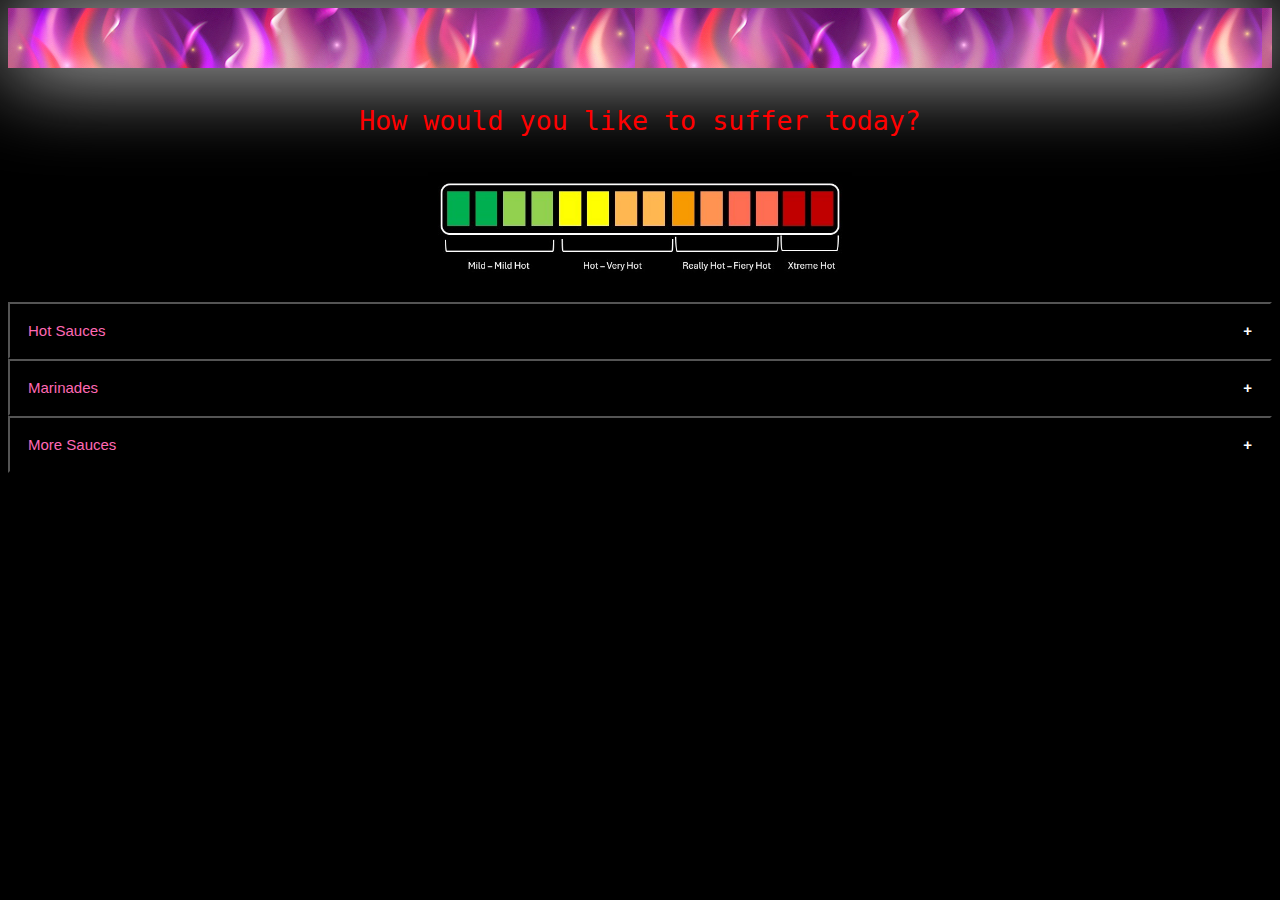
==== index.html @ 0d051b51 "Add files via upload" ====
<!DOCTYPE html>
<html>      
<head>
    <title>Kevin's Sauces & Marinades</title>
    <link rel="stylesheet" href="home.css">
    <meta name="viewport" content="width=device-width, initial-scale=1">
</head>
<body>
<div class="header"></div>
<div class="title">
    <p style="font-family: monospace; font-size: 20pt">How would you like to suffer today?</p></div>
<div class="progress">
    <img src="scale.jpg" class="scale">
    </div>
<div class="scale">
    </div>
<button class="collapsible">Hot Sauces</button>
<div class="content">
    <h3>Bravado Spice Co. Pineapple & Habanero</h3>
        <img src="bravo1.webp" style="width:300px;height:300px;">
    <div class="hotbar">
    <div class="hot bravo1"></div>
    </div>
    <h3>Bravado Spice Co. AKA Miso Ghost-Reaper</h3>
        <img src="bravo2.webp" style="width:300px;height:300px;">
    <div class="hotbar">
    <div class="hot bravo2"></div>
    </div>
    <h3>Elijah's Xtreme Regret Reserve</h3>
        <img src="elijah2.webp" style="width:300px;height:300px;">
    <div class="hotbar">
    <div class="hot elijah2"></div>
    </div>
    <h3>Elijah's Xtreme Regret</h3>
        <img src="elijah1.webp" style="width:300px;height:300px;">
    <div class="hotbar">
    <div class="hot elijah1"></div>
    </div>
    <h3>Good & Father Honey & Habanero Pepper</h3>
        <img src="good1.webp" style="width:300px;height:300px;">
    <div class="hotbar">
    <div class="hot good1"></div>
    </div>
    <h3>Hot Ones Smokey Chipotle</h3>
        <img src="hotones1.jpg" style="width:250px;height:300px;">
    <div class="hotbar">
    <div class="hot hotones1"></div>
    </div>
    <h3>Hot Ones The Last Dab XXX</h3>
        <img src="last.webp" style="width:250px;height:350px;">
    <div class="hotbar">
        <div class="hot last"></div>
    </div>
    <h3>Secret Aardvark Aardvark Habanero</h3>
        <img src="ard1.jpg" style="width:300px;height:270px;">
    <div class="hotbar">
    <div class="hot ard1"></div>
    </div>
    <h3>Secret Aardvark Serrabane Green Hot Sauce</h3>
        <img src="ard4.jpg" style="width:300px;height:300px;">
    <div class="hotbar">
    <div class="hot ard4"></div>
    </div>
    <h3>Sriracha Hot Chili Sauce</h3>
        <img src="sriracha.jpg" style="width:300px;height:300px;">
    <div class="hotbar">
    <div class="hot sriracha"></div>
    </div>
    <h3>Tabañero Sweet & Spicy</h3>
        <img src="tab.jpg" style="width:300px;height:300px;">
    <div class="hotbar">
    <div class="hot tab"></div>
    </div>
    <h3>Tabasco Pepper Sauce</h3>
        <img src="taba.jpg" style="width:300px;height:300px;">
    <div class="hotbar">
    <div class="hot taba"></div>
    </div>
</div>
<button class="collapsible">Marinades</button>
<div class="content">
    <h3>Secret Aardvark Drunken Jerk Jamaican Marinade</h3>
        <img src="ard2.jpg" style="width:300px;height:300px;">
    <div class="hotbar">
    <div class="hot ard2"></div>
    </div>
</div>
<button class="collapsible">More Sauces</button>
<div class="content">
    <h3>Secret Aardvark Drunken Garlic Black Bean Sauce</h3>
        <img src="ard3.jpg" style="width:300px;height:300px;">
    <div class="hotbar">
    <div class="hot ard3"></div>
    </div>
</div>

<script>
var coll = document.getElementsByClassName("collapsible");
var i;

for (i = 0; i < coll.length; i++) {
  coll[i].addEventListener("click", function() {
    this.classList.toggle("active");
    var content = this.nextElementSibling;
    if (content.style.maxHeight){
      content.style.maxHeight = null;
    } else {
      content.style.maxHeight = content.scrollHeight + "px";
    } 
  });
}
</script>
</body>
</html>
---- home.css ----
body {
    background-color:black;
    margin: 5;
    font-family: 'Verdana', sans-serif;
}

h1 {
  color:;
  text-align: left;
  font-family: georgia;
}

h2 {
    font-family: georgia, serif;
    font-size: 20pt;
    padding: 15px;
}

h3 {
    font-family: 'Verdana', sans-serif;
    font-size: 15pt;
}

p {
  font-family: verdana;
}
.title {
    text-align: center;
    padding: 10px;
    color: red;
}

article {
    margin: 2em;
}

.header {
    background-color: darkred;
    color: white;
    font-family: 'Verdana', sans-serif;
    font-size: 20px;
    padding: 30px;
    background-image: url(flame.jpg);
    box-shadow: 0 0 90px whitesmoke;
}

.collapsible {
  background-color: transparent;
  color: hotpink;
  cursor: pointer;
  padding: 18px;
  width: 100%;
  text-align: left;
  outline: none;
  font-size: 15px;
}

.active, .collapsible:hover {
  background-color: blue;
    color:black;
}

.collapsible:after {
  content: '\002B';
  color: white;
  font-weight: bold;
  float: right;
  margin-left: 5px;
}

.active:after {
  content: "\2212";
}

.content {
  padding: 0 18px;
  max-height: 0;
  overflow: hidden;
  transition: max-height 0.2s ease-out;
  background-color: white;
}

.scale {
    display:block;
    margin-left: auto;
    margin-right: auto;
    max-width: 425px;
    padding-bottom: 10px;
}

.hotbar {
    width: 100%;
    border: 2px solid white;
    background-color: whitesmoke;
    border-radius: 20px;
}

.hot {
    text-align: right;
    padding-top: 10px;
    padding-bottom: 10px;
    color: black;
    border-radius: 20px;
    line-height: 1pt;
    font-size: 10pt; 
}

.bravo1 {width: 20%; height: 20px;background-color: green;}
.bravo2 {width: 50%; height: 20px;background-color: orange;}
.elijah2 {width: 70%; height: 20px;background-color: red;}
.elijah1 {width: 70%; height: 20px;background-color: red;}
.good1 {width: 20%; height: 20px;background-color: green;}
.hotones1 {width: 50%; height: 20px;background-color: orange;}
.last {width: 80%; height: 20px;background-color: red;}
.ard1 {width: 30%; height: 20px;background-color: lightgreen;}
.ard2 {width: 20%; height: 20px;background-color: green;}
.ard3 {width: 10%; height: 20px;background-color: green;}
.ard4 {width: 20%; height: 20px;background-color: green;}
.sriracha {width: 20%; height: 20px;background-color: green;}
.tab {width: 10%; height: 20px;background-color: green;}
.taba {width: 20%; height: 20px;background-color: green;}
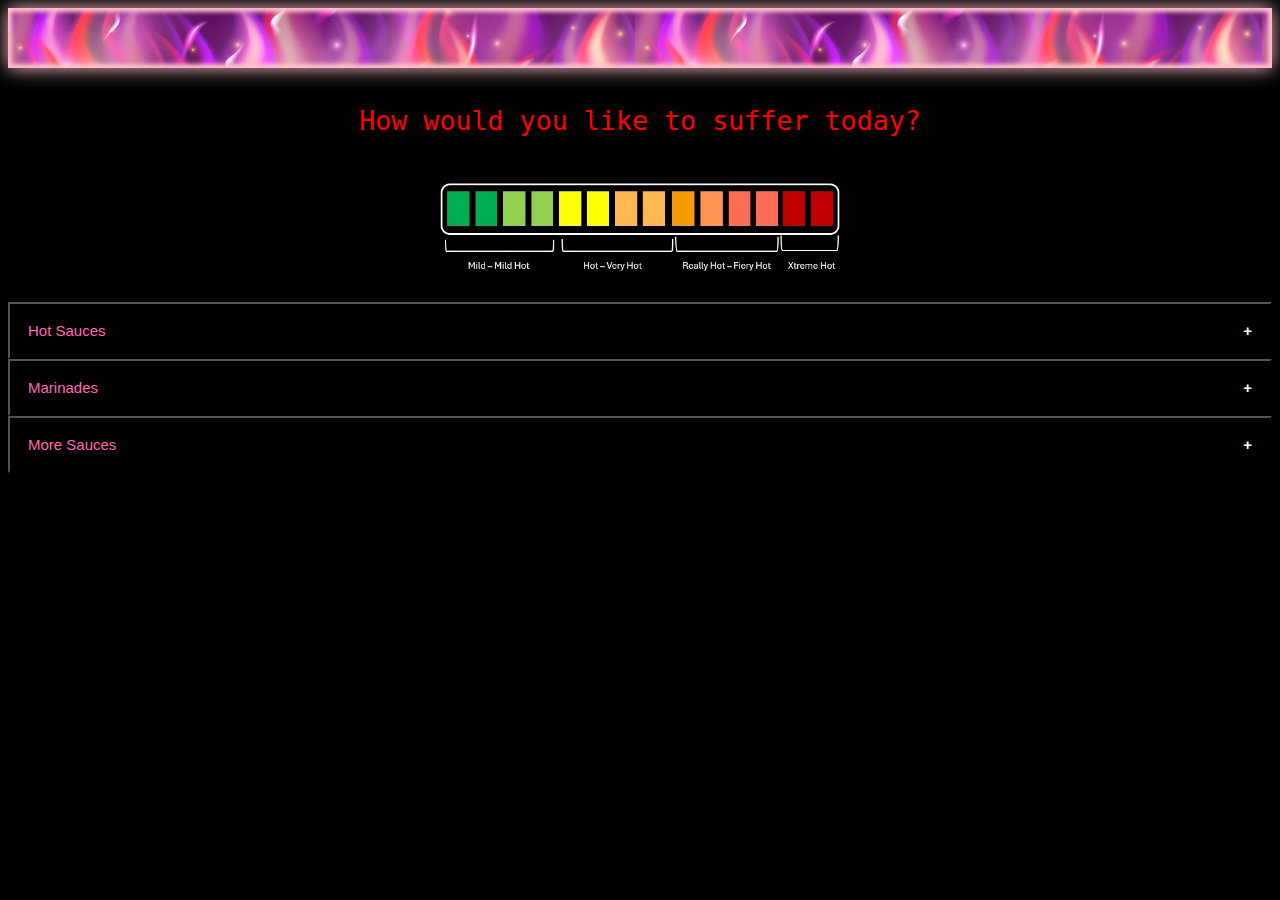
==== commit 039039c0: "Add files via upload" ====
--- a/index.html
+++ b/index.html
@@ -2,11 +2,11 @@
 <html>      
 <head>
     <title>Kevin's Sauces & Marinades</title>
-    <link rel="stylesheet" href="home.css">
+    <link rel="stylesheet" href="stylesheet.css">
     <meta name="viewport" content="width=device-width, initial-scale=1">
 </head>
 <body>
-<div class="header"></div>
+    <div class="header2"><div class="header"></div></div>
 <div class="title">
     <p style="font-family: monospace; font-size: 20pt">How would you like to suffer today?</p></div>
 <div class="progress">
--- a/stylesheet.css
+++ b/stylesheet.css
@@ -0,0 +1,124 @@
+body {
+    background-color:black;
+    margin: 5;
+    font-family: 'Verdana', sans-serif;
+}
+
+h1 {
+  color:;
+  text-align: left;
+  font-family: georgia;
+}
+
+h2 {
+    font-family: georgia, serif;
+    font-size: 20pt;
+    padding: 15px;
+}
+
+h3 {
+    font-family: 'Verdana', sans-serif;
+    font-size: 15pt;
+}
+
+p {
+  font-family: verdana;
+}
+.title {
+    text-align: center;
+    padding: 10px;
+    color: red;
+}
+
+article {
+    margin: 2em;
+}
+
+.header {
+    color: white;
+    font-family: 'Verdana', sans-serif;
+    font-size: 20px;
+    padding: 30px;
+    background-image: url(flame.jpg);
+    box-shadow: 0 0 4px 4px pink inset;
+}
+
+.header2 {
+    box-shadow: 0 0 20px pink;
+}
+
+.collapsible {
+  background-color: transparent;
+  color: hotpink;
+  cursor: pointer;
+  padding: 18px;
+  width: 100%;
+  text-align: left;
+  outline: none;
+  font-size: 15px;
+}
+
+.active, .collapsible:hover {
+  background-color: blue;
+    color:black;
+}
+
+.collapsible:after {
+  content: '\002B';
+  color: white;
+  font-weight: bold;
+  float: right;
+  margin-left: 5px;
+}
+
+.active:after {
+  content: "\2212";
+}
+
+.content {
+  padding: 0 18px;
+  max-height: 0;
+  overflow: hidden;
+  transition: max-height 0.2s ease-out;
+  background-color: white;
+}
+
+.scale {
+    display:block;
+    margin-left: auto;
+    margin-right: auto;
+    max-width: 425px;
+    padding-bottom: 10px;
+}
+
+.hotbar {
+    width: 100%;
+    border: 2px solid white;
+    background-color: whitesmoke;
+    border-radius: 20px;
+}
+
+.hot {
+    text-align: right;
+    padding-top: 10px;
+    padding-bottom: 10px;
+    color: black;
+    border-radius: 20px;
+    line-height: 1pt;
+    font-size: 10pt; 
+}
+
+.bravo1 {width: 20%; height: 20px;background-color: green;}
+.bravo2 {width: 50%; height: 20px;background-color: orange;}
+.elijah2 {width: 70%; height: 20px;background-color: red;}
+.elijah1 {width: 70%; height: 20px;background-color: red;}
+.good1 {width: 20%; height: 20px;background-color: green;}
+.hotones1 {width: 50%; height: 20px;background-color: orange;}
+.last {width: 80%; height: 20px;background-color: red;}
+.ard1 {width: 30%; height: 20px;background-color: lightgreen;}
+.ard2 {width: 20%; height: 20px;background-color: green;}
+.ard3 {width: 10%; height: 20px;background-color: green;}
+.ard4 {width: 20%; height: 20px;background-color: green;}
+.sriracha {width: 20%; height: 20px;background-color: green;}
+.tab {width: 10%; height: 20px;background-color: green;}
+.taba {width: 20%; height: 20px;background-color: green;}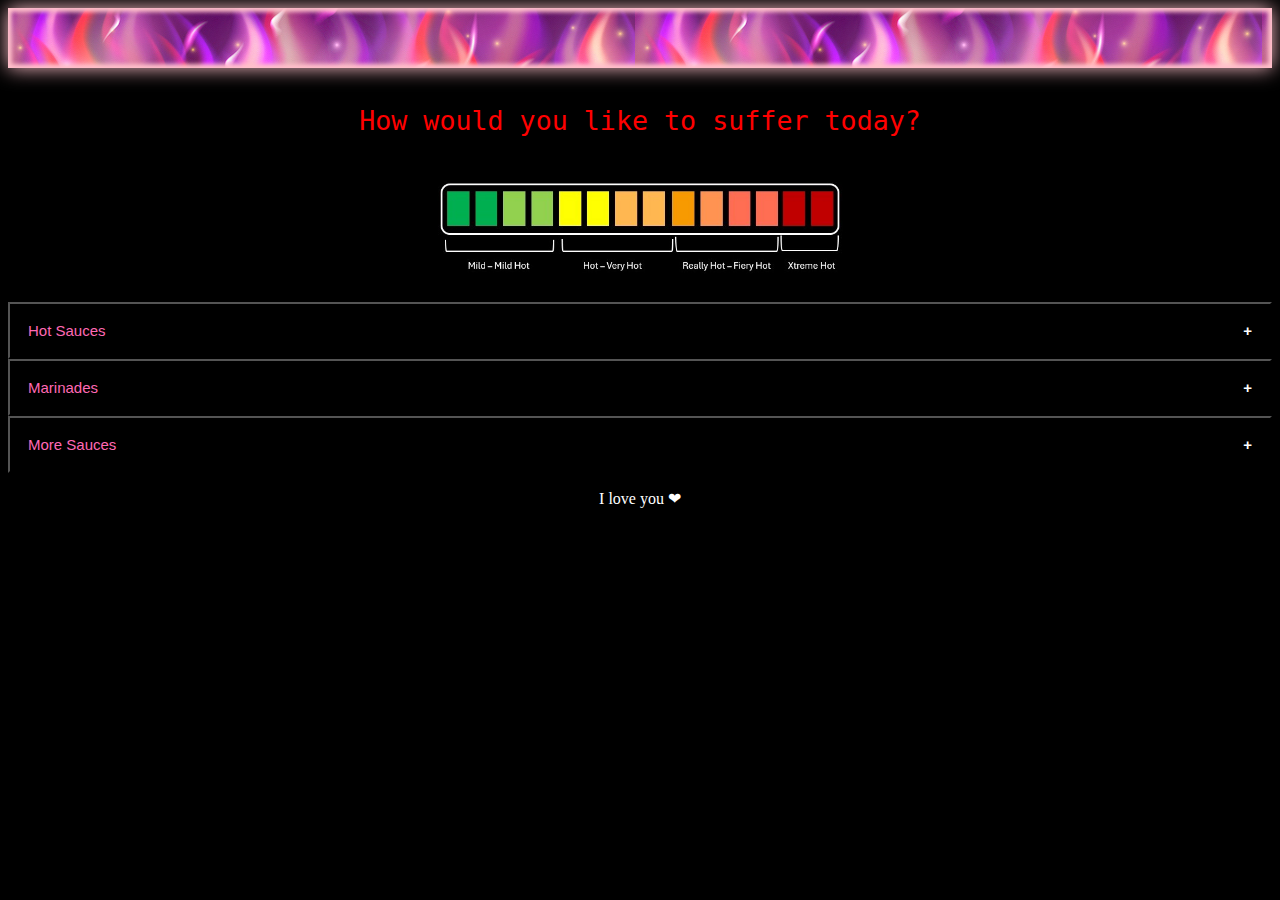
==== commit d27eec28: "Add files via upload" ====
--- a/index.html
+++ b/index.html
@@ -110,5 +110,7 @@
   });
 }
 </script>
+<footer>
+    <p style="color:white;text-align: center;">I love you <span>&#10084;</span></p></footer>
 </body>
 </html>--- a/stylesheet.css
+++ b/stylesheet.css
@@ -2,6 +2,10 @@
     background-color:black;
     margin: 5;
     font-family: 'Verdana', sans-serif;
+}
+
+.footer {
+    color: white;
 }
 
 h1 {
